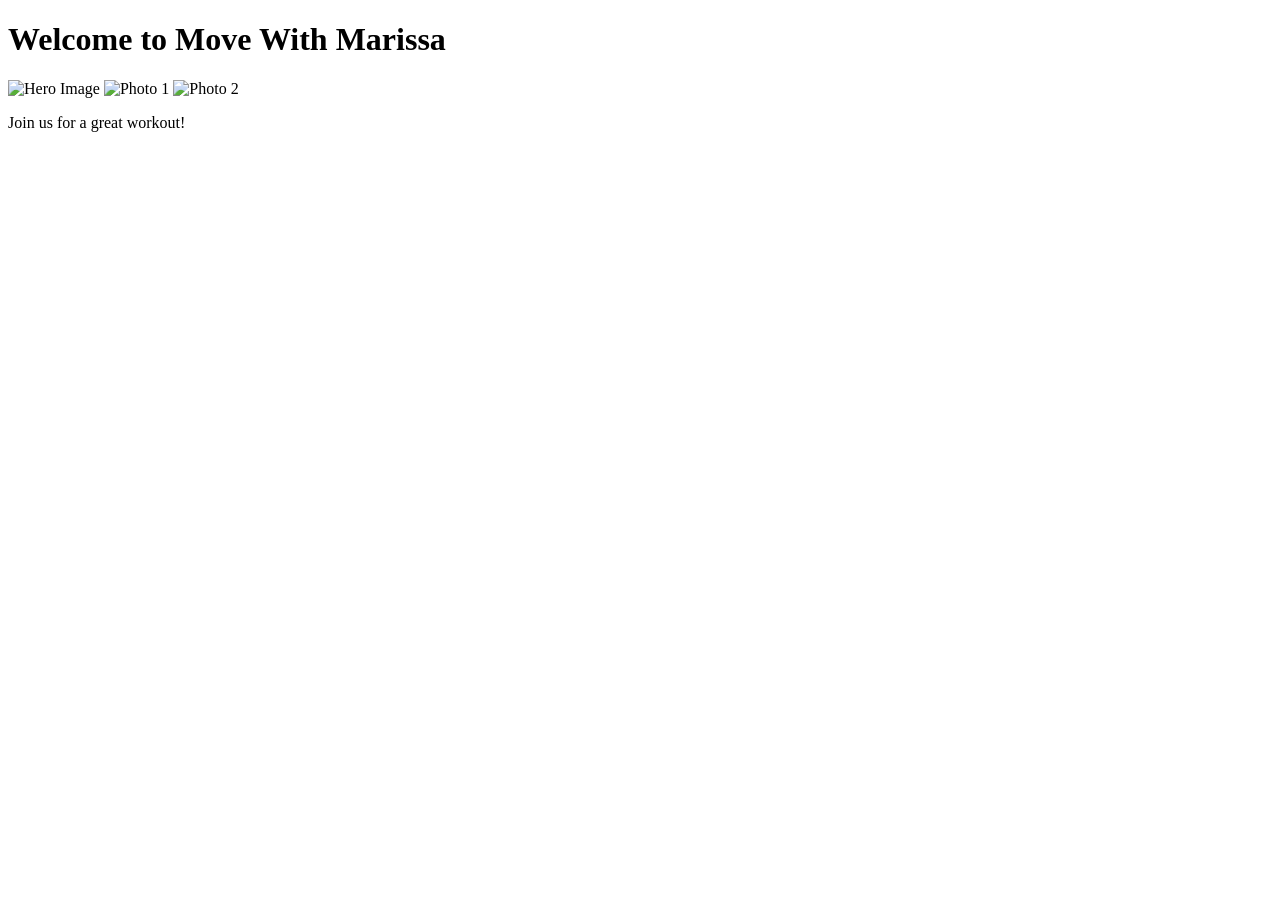
==== index.html @ 076e57c7 "Update image references to lowercase paths in index.html" ====
<!DOCTYPE html>
<html lang="en">
<head>
    <meta charset="UTF-8">
    <meta name="viewport" content="width=device-width, initial-scale=1.0">
    <title>Move With Marissa</title>
</head>
<body>
    <h1>Welcome to Move With Marissa</h1>
    <img src="./images/hero-image.jpg" alt="Hero Image">
    <img src="./images/photo1.jpg" alt="Photo 1">
    <img src="./images/photo2.jpg" alt="Photo 2">
    <p>Join us for a great workout!</p>
</body>
</html>
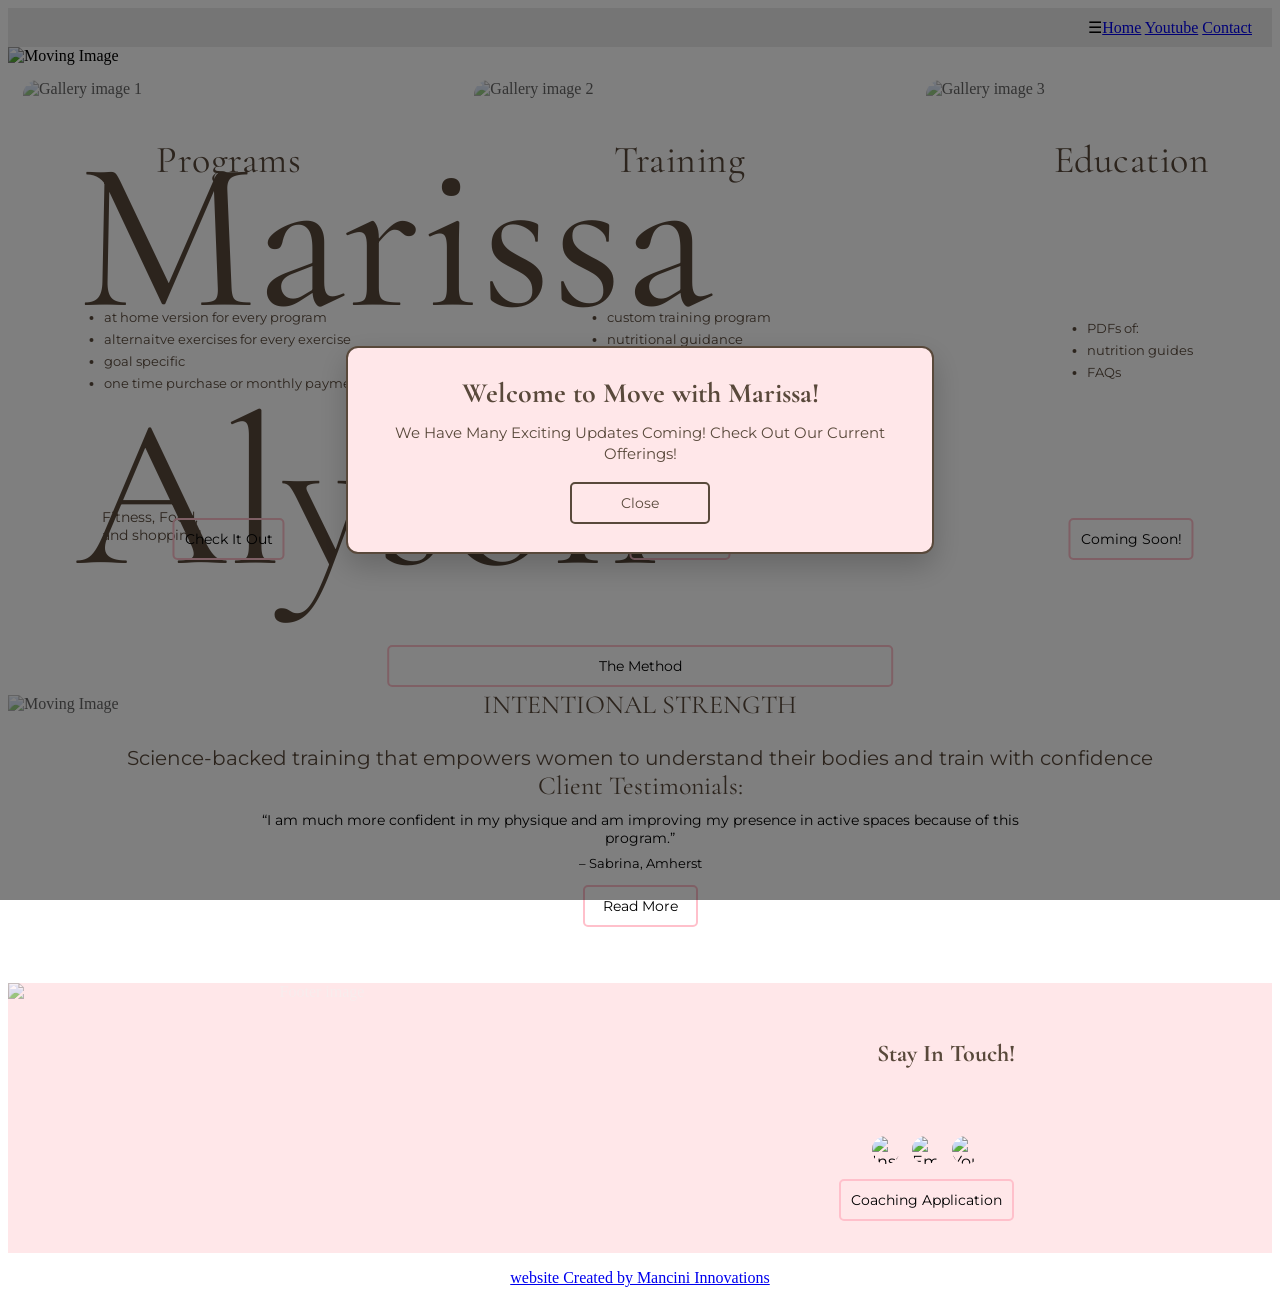
==== commit 62dc43ae: "Add files via upload" ====
--- a/index.html
+++ b/index.html
@@ -3,13 +3,159 @@
 <head>
     <meta charset="UTF-8">
     <meta name="viewport" content="width=device-width, initial-scale=1.0">
-    <title>Move With Marissa</title>
+    <title>Marissa's Site</title>
+    <link rel="stylesheet" href="./move-css.css">
+    <link href="https://fonts.googleapis.com/css2?family=Cormorant+Garamond:wght@400;700&family=Montserrat:wght@400;700&display=swap" rel="stylesheet">
+   
 </head>
 <body>
-    <h1>Welcome to Move With Marissa</h1>
-    <img src="./images/hero-image.jpg" alt="Hero Image">
-    <img src="./images/photo1.jpg" alt="Photo 1">
-    <img src="./images/photo2.jpg" alt="Photo 2">
-    <p>Join us for a great workout!</p>
-</body>
+    <header class="navbar">
+    
+    <input type="checkbox" id="menu-toggle" style="display:none;">
+    <label for="menu-toggle" class="hamburger">☰</label>
+    
+    <nav class="nav-links">
+        <a href="#home" id="home">Home</a>
+       <!--  <a href="#Customer Reviews">Programs</a>
+        <a href="#Contact">Testimonials</a>
+        <a href="#Education">Education</a>
+        <a href="#Coming Soon">Coming Soon</a>
+        <a href="#Education">Education</a>
+        <a href="#PDF Library">PDF Library</a> -->
+        <a href="https://www.youtube.com/@marissalyson/shorts">Youtube</a>
+        <!--  <a href="#Shopping">Shopping</a> -->
+        <a href="#Contact">Contact</a>
+    </nav>
+</header>
+
+<div class="Div1">
+<img class="image1-page1" src="./Images/IMG_3641.jpeg" alt="Moving Image"> 
+    <div class="name-text">Marissa <br> Alyson </div>
+    <div class="tagline">
+    <p>Fitness, Food,<br>and shopping!</p>
+</div>
+     <!-- Three-image horizontal gallery -->
+    <div class="three-images">
+        <div class="gallery-item">
+            <img src="./Images/IMG_3642.jpeg" alt="Gallery image 1">
+            <div class="programs-overlay">
+                <div class="programs-title">Programs</div>
+                <ul>
+                    <li>at home version for every program</li>
+                    <li>alternaitve exercises for every exercise</li>
+                    <li>goal specific</li>
+                    <li>one time purchase or monthly payments</li>
+                </ul>
+                <a href="https://form.typeform.com/to/oqdYawi0"><button>Check It Out</button></a>
+            </div>
+        </div>
+        <div class="gallery-item">
+            <img src="./Images/fitness.jpg" alt="Gallery image 2">
+            <div class="programs-overlay">
+                <div class="programs-title">Training</div>
+                <ul>
+                    <li>custom training program</li>
+                    <li>nutritional guidance</li>
+                    <li>1:1 calls for accountability</li>
+                    <li>at home or gym options</li>
+                </ul>
+                <a href="https://form.typeform.com/to/oqdYawi0"><button>Apply Here</button></a>
+            </div>
+        </div>
+        <div class="gallery-item">
+            <img src="./Images/IMG_3640.jpeg" alt="Gallery image 3">
+            <div class="programs-overlay">
+                <div class="programs-title">Education</div>
+                <ul>
+                    <li>PDFs of:</li>
+                    <li>nutrition guides</li>
+                    <li>FAQs</li>
+                </ul>
+                <a href="https://form.typeform.com/to/oqdYawi0"><button>Coming Soon!</button></a>
+            </div>
+        </div>
+    </div>
+    <div class="gallery-item-1 faded-container">
+        <img class="faded" src="./Images/IMG_4695.jpeg" alt="Moving Image">
+        <div class="center-title-overlay">INTENTIONAL STRENGTH</div>
+        <div class="center-subtitle-overlay">Science-backed training that empowers women to understand their bodies and train with confidence</div>
+        <div class="button-overlay">
+            <a href="https://form.typeform.com/to/oqdYawi0"><button>The Method</button></a>
+        </div>
+    </div>
+
+    <div class="testimonials-section">
+        <div class="testimonials-content">
+            <div class="testimonials-title">Client Testimonials:</div>
+            <div class="testimonials-quote">“I am much more confident in my physique and am improving my presence in active spaces because of this program.”</div>
+            <div class="testimonials-author">– Sabrina, Amherst</div>
+            <a class="testimonials-button" href="https://form.typeform.com/to/oqdYawi0">Read More</a>
+            
+        </div>
+    </div>
+    
+    
+    
+    <div class="contact-section footer" id="Contact">
+            <div class="footer-inner">
+                <div class="footer-left">
+                    <img src="./Images/IMG_3642.jpeg" alt="Footer image" class="footer-image">
+                </div>
+                <div class="footer-right">
+                    <h2>Stay In Touch!</h2>
+                    <div class="contact-columns">
+                        <div class="contact-left">
+                            <div class="contact-icons">
+                                <a href="https://www.instagram.com/stories/movewithmarissaaa">
+                                    <img src="./Images/Instagram.png" alt="Instagram">
+                                </a>
+                                <a href="mailto:movewithmarissaaa@gmail.com">
+                                    <img src="./Images/email.png" alt="Email">
+                                </a>
+                                <a href="https://www.youtube.com/@marissalyson/shorts">
+                                    <img src="./Images/youtube.png" alt="YouTube">
+                                </a>
+                            </div>
+                            <a href="https://form.typeform.com/to/oqdYawi0"><button>Coaching Application</button></a>
+                        </div>
+                        <div class="contact-right">
+                        </div>
+                    </div>
+                </div>
+            </div>
+        </div>
+        <footer>
+            <p align="center";><a href="http://www.mancini-innovations.com";>website Created by Mancini Innovations</a></p>
+        </footer>
+
+        <div class="modal-backdrop" id="launch-modal" aria-hidden="true">
+            <div class="modal-content" role="dialog" aria-modal="true" aria-labelledby="launch-modal-title">
+                <h2 id="launch-modal-title">Welcome to Move with Marissa!</h2>
+                <p>We Have Many Exciting Updates Coming! Check Out Our Current Offerings!</p>
+                <button class="modal-close" type="button">Close</button>
+            </div>
+        </div>
+
+    <script>
+        window.addEventListener("load", () => {
+            const modal = document.getElementById("launch-modal");
+            const closeButton = modal.querySelector(".modal-close");
+
+            modal.classList.add("is-visible");
+            modal.setAttribute("aria-hidden", "false");
+
+            const closeModal = () => {
+                modal.classList.remove("is-visible");
+                modal.setAttribute("aria-hidden", "true");
+            };
+
+            closeButton.addEventListener("click", closeModal);
+            modal.addEventListener("click", (event) => {
+                if (event.target === modal) {
+                    closeModal();
+                }
+            });
+        });
+    </script>
+   </body>
 </html>
--- a/move-css.css
+++ b/move-css.css
@@ -0,0 +1,546 @@
+.navbar {
+  display: flex;
+  justify-content: flex-end; /* Pushes the logo to the left and links to the right */
+  align-items: center;
+  background-color: #ececec;
+  color: black;
+  padding: 10px 20px;
+  position: sticky;
+  top: 0;
+  z-index: 1000;
+}
+
+  .footer-inner {
+    display: flex;
+    width: 100%;
+    height: 100%;
+  }
+
+  .footer-left {
+    width: 50%;
+    display: flex;
+    align-items: center;
+    justify-content: center;
+    padding: 0;
+    height: 100%;
+  }
+
+  .footer-image {
+    width: 100%;
+    height: 100%;
+    object-fit: cover;
+    opacity: 0.6;
+  }
+
+  .footer-right {
+    width: 50%;
+    display: flex;
+    flex-direction: column;
+    justify-content: center;
+    align-items: center;
+    text-align: center;
+    padding: 20px;
+    height: 100%;
+    position: relative;
+  }
+
+  /* Position the main footer heading centered and in the top quarter */
+  .footer-right h2 {
+    position: absolute;
+    top: 18%;
+    left: 50%;
+    transform: translateX(-50%);
+    margin: 0;
+    text-align: center;
+    width: 100%;
+    font-family: 'Cormorant Garamond', serif;
+    color: #59493b;
+  }
+
+  .contact-columns {
+    display: flex;
+    gap: 40px;
+    margin-top: 80px;
+    width: 100%;
+    justify-content: center;
+    flex-wrap: wrap;
+  }
+
+  .contact-left {
+    display: flex;
+    flex-direction: column;
+    gap: 15px;
+    text-align: center;
+    align-items: center;
+  }
+
+  .contact-icons {
+    display: flex;
+    gap: 12px;
+    align-items: center;
+    justify-content: center;
+  }
+
+  .contact-icons img {
+    width: 28px;
+    height: 28px;
+    object-fit: contain;
+    border-radius: 50%;
+    background-color: transparent;
+    display: block;
+  }
+
+  .contact-left a {
+    color: black;
+    text-decoration: none;
+    font-size: 16px;
+    font-family: 'Montserrat', sans-serif;
+  }
+
+  .contact-left a:hover {
+    text-decoration: underline;
+    color: brown;
+  }
+
+  .contact-right {
+    display: flex;
+    flex-direction: column;
+    gap: 15px;
+    text-align: left;
+  }
+
+  .footer-list {
+    list-style: decimal;
+    text-align: left;
+    padding-left: 1.25rem;
+    margin: 0;
+  }
+
+  .footer-list li {
+    margin: 0.5rem 0;
+  }
+
+.Div1 {
+  width: 100%;
+}
+
+.name-text {
+  position: absolute;
+  top: 12%;
+  left: 0;
+  font-size: 213px;
+  width: 100%;
+  max-width: none;
+  padding: 0 6%;
+  color: #59493b;
+  font-family: 'Cormorant Garamond', serif;
+}
+
+.tagline {
+  position: absolute;
+  bottom: 38%;
+  left: 8%;
+  font-size: 14px;
+  color: #59493b;
+  font-family: 'Montserrat', sans-serif;
+}
+
+.three-images {
+  display: flex;
+  gap: 40px;
+  padding: 15px;
+  height: auto;
+}
+
+.three-images img {
+  flex: 1 1 0;
+  min-width: 0;
+  height: 66vw;
+  max-height: 600px;
+  object-fit: cover;
+  display: block;
+  opacity: 0.6;
+  border-radius: 15px;
+}
+
+.gallery-item {
+  position: relative;
+  flex: 0 0 33.3333%;
+}
+
+.gallery-item img {
+  width: 100%;
+  height: 66vw;
+  max-height: 600px;
+  object-fit: cover;
+  display: block;
+  opacity: 0.6;
+}
+
+.gallery-title-overlay {
+  position: absolute;
+  top: 12px;
+  left: 50%;
+  transform: translateX(-50%);
+  background-color: transparent;
+  padding: 6px 14px;
+  border-radius: 6px;
+  font-family: 'Cormorant Garamond', serif;
+  font-size: 20px;
+  color: brown;
+  text-align: center;
+  z-index: 15;
+}
+
+.programs-overlay {
+  position: absolute;
+  top: 10%;
+  left: 50%;
+  transform: translateX(-50%);
+  width: 80%;
+  height: 70%;
+  display: flex;
+  flex-direction: column;
+  justify-content: space-between;
+  align-items: center;
+  text-align: center;
+  background-color: transparent;
+  z-index: 15;
+}
+
+.programs-overlay .programs-title {
+  font-family: 'Cormorant Garamond', serif;
+  font-size: 38px;
+  color: #59493b;
+  width: 90%;
+  text-align: center;
+  letter-spacing: 0.5px;
+  line-height: 1.1;
+}
+
+.programs-overlay ul {
+  margin: 0;
+  padding-left: 18px;
+  text-align: left;
+  font-family: 'Montserrat', sans-serif;
+  font-size: 13px;
+  color: #59493b;
+}
+
+.programs-overlay li {
+  margin: 6px 0;
+}
+
+.center-title-overlay {
+  position: absolute;
+  top: 50%;
+  left: 50%;
+  transform: translate(-50%, -50%);
+  background-color: transparent;
+  padding: 8px 16px;
+  font-family: 'Cormorant Garamond', serif;
+  font-size: 26px;
+  color: #59493b;
+  text-align: center;
+  z-index: 15;
+}
+
+.center-subtitle-overlay {
+  position: absolute;
+  top: calc(50% + 36px);
+  left: 50%;
+  transform: translateX(-50%);
+  background-color: transparent;
+  padding: 6px 12px;
+  font-family: 'Montserrat', sans-serif;
+  font-size: 20px;
+  color: #59493b;
+  text-align: center;
+  width: 100%;
+  max-width: 100%;
+  line-height: 1.25;
+  z-index: 15;
+}
+.gallery-item-1 img {
+  width: 100%;
+  height: auto;
+  object-fit: cover;
+  display: block;
+  opacity: 0.6;
+}
+
+.button-overlay {
+  position: absolute;
+  bottom: 10px;
+  left: 50%;
+  transform: translateX(-50%);
+  width: 40%;
+  text-align: center;
+}
+
+.gallery-item-1 .button-overlay {
+  bottom: 26px;
+}
+
+button {
+  padding: 10px;
+  background-color: transparent;
+  border: 2px solid pink;
+  color: black;
+  font-size: 14px;
+  cursor: pointer;
+  border-radius: 5px;
+  font-family: 'Montserrat', sans-serif;
+}
+
+.button-overlay button {
+  width: 100%;
+}
+
+.section {
+  height: 27%;
+  display: inline-block;
+}
+
+.faded {
+  opacity: 0.5;
+  width: 95%;
+  display: block;
+  height: auto;
+  margin: auto;
+  object-fit: contain;
+}
+
+.faded-container {
+  position: relative;
+  width: 100%;
+  display: flex;
+  justify-content: center;
+  align-items: center;
+}
+
+.last-image {
+  width: 100%;
+  display: block;
+  object-fit: cover;
+  max-height: 80vh;
+}
+
+.footer {
+  background-color: #FFE7E9;
+  color: rgb(244, 241, 241);
+  text-align: center;
+  height: 30vh;
+  position: relative;
+}
+
+.testimonials-section {
+  background-color: white;
+  height: 30vh;
+  display: flex;
+  align-items: center;
+  justify-content: center;
+  text-align: center;
+  padding: 0 20px;
+}
+
+.testimonials-content {
+  max-width: 800px;
+}
+
+.testimonials-title {
+  font-family: 'Cormorant Garamond', serif;
+  font-size: 26px;
+  color: #59493b;
+  margin-bottom: 10px;
+}
+
+.testimonials-quote {
+  font-family: 'Montserrat', sans-serif;
+  font-size: 14px;
+  color: black;
+  margin-bottom: 8px;
+}
+
+.testimonials-author {
+  font-family: 'Montserrat', sans-serif;
+  font-size: 13px;
+  color: black;
+}
+
+.testimonials-button {
+  display: inline-block;
+  margin-top: 14px;
+  padding: 10px 18px;
+  border: 2px solid pink;
+  color: black;
+  text-decoration: none;
+  border-radius: 5px;
+  font-family: 'Montserrat', sans-serif;
+  font-size: 14px;
+}
+
+.training-title {
+  font-size: 4rem;
+  font-style: oblique 12deg;
+  font-weight: bold;
+  font-family: 'Cormorant Garamond', serif;
+}
+
+.social-flex {
+  display: flex;
+  flex-direction: row;
+  justify-content: center;
+  align-items: center;
+  gap: 20px;
+  margin-bottom: 10px;
+  
+}
+
+.social-flex img {
+  width: 40px;
+  height: 40px;
+  object-fit: contain;
+}
+
+.modal-backdrop {
+  position: fixed;
+  inset: 0;
+  background: rgba(0, 0, 0, 0.5);
+  display: none;
+  align-items: center;
+  justify-content: center;
+  padding: 20px;
+  z-index: 2000;
+}
+
+.modal-backdrop.is-visible {
+  display: flex;
+}
+
+.modal-content {
+  background: #FFE7E9;
+  border: 2px solid #59493b;
+  border-radius: 12px;
+  padding: 28px 32px;
+  max-width: 520px;
+  width: 100%;
+  text-align: center;
+  box-shadow: 0 12px 30px rgba(0, 0, 0, 0.2);
+}
+
+.modal-content h2 {
+  margin: 0 0 12px;
+  font-family: 'Cormorant Garamond', serif;
+  color: #59493b;
+  font-size: 28px;
+}
+
+.modal-content p {
+  margin: 0 0 18px;
+  font-family: 'Montserrat', sans-serif;
+  color: #59493b;
+  font-size: 15px;
+  line-height: 1.4;
+}
+
+.modal-close {
+  border-color: #59493b;
+  color: #59493b;
+  background: transparent;
+  min-width: 140px;
+}
+
+/* Responsive adjustments for small screens */
+@media (max-width: 600px) {
+  .navbar {
+    flex-direction: column;
+    align-items: flex-end;
+  }
+
+  .hamburger {
+    display: block;
+    font-size: 30px;
+    cursor: pointer;
+    padding: 10px;
+  }
+
+  .nav-links {
+    display: none;
+    flex-direction: column;
+    width: 100%;
+    text-align: right;
+    gap: 0;
+    margin-top: 10px;
+    position: absolute;
+    top: 100%;
+    left: 0;
+    background: #ececec;
+    z-index: 1000;
+  }
+
+  #menu-toggle:checked ~ .nav-links {
+    display: flex;
+  }
+
+  .nav-links a {
+    padding: 10px 20px;
+    display: block;
+  }
+
+  .image1-page1 {
+    width: 100%;
+    height: 650px;
+    max-height: none;
+    object-fit: cover;
+    object-position: 50% center;
+  }
+
+  .name-text {
+    font-size: 50px;
+  }
+
+  .tagline {
+    font-size: 14px;
+  }
+
+  .three-images img,
+  .gallery-item img {
+    width: 100%;
+    height: 80vw;
+    max-height: 700px;
+    border-radius: 15px;
+    object-fit: cover;
+  }
+
+  .gallery-item-1 img {
+    height: auto;
+    max-height: none;
+  }
+
+  .three-images img:nth-child(2) {
+    object-fit: cover;
+    object-position: top;
+  }
+
+  .three-images {
+    flex-direction: column;
+    height: auto;
+    gap: 20px;
+  }
+
+  .faded {
+    width: 100%;
+    margin: 0;
+  }
+
+  .last-image {
+    width: 100%;
+    height: 33vw;
+    max-height: 300px;
+    object-fit: cover;
+  }
+  .social-links{
+    border-radius: 50%;
+  }
+}
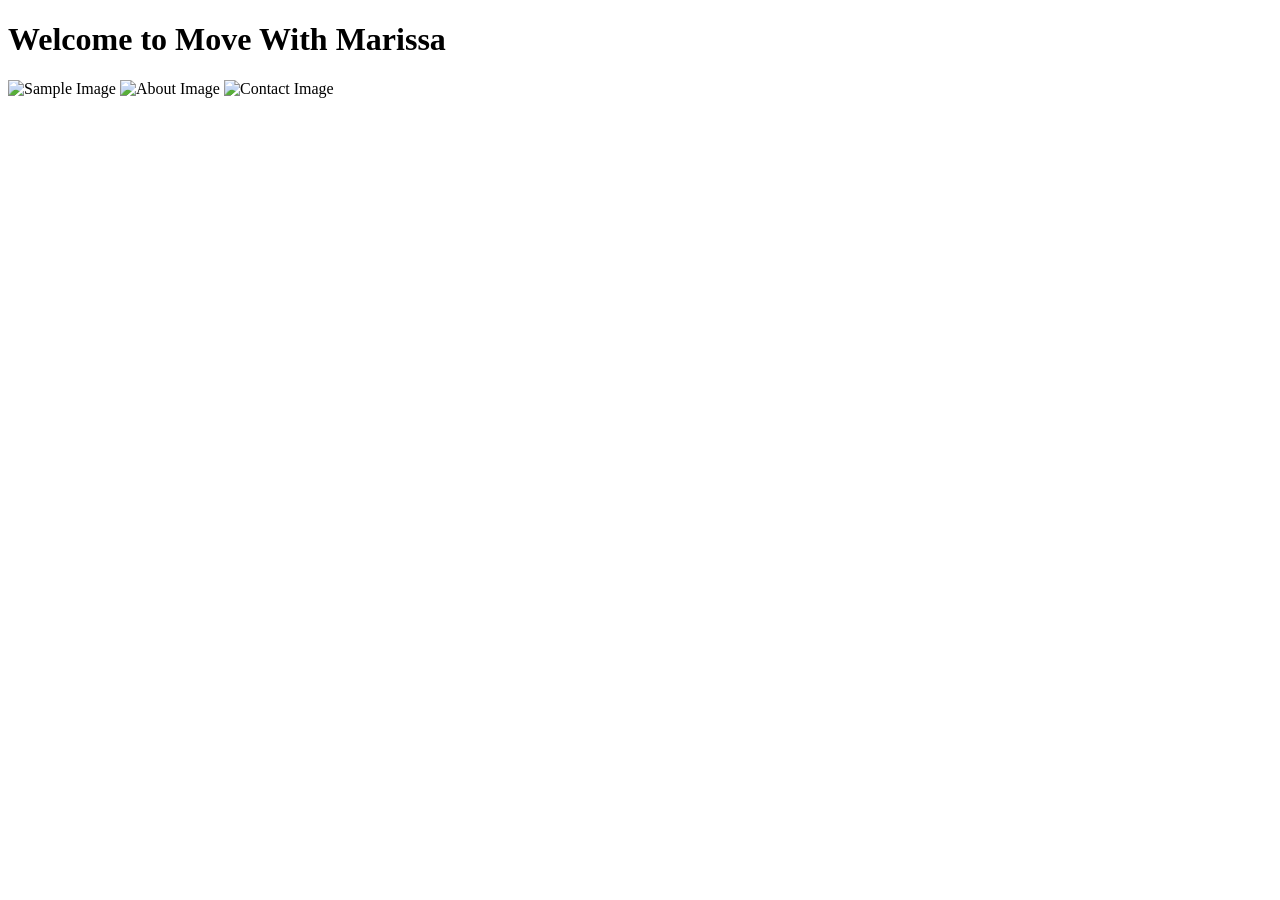
==== commit a1fa2f63: "Update image paths from './Images/' to './images/' in index.html" ====
--- a/index.html
+++ b/index.html
@@ -1,161 +1,14 @@
+<!-- Updated HTML content with corrected image paths -->
 <!DOCTYPE html>
-<html lang="en">
+<html>
 <head>
-    <meta charset="UTF-8">
-    <meta name="viewport" content="width=device-width, initial-scale=1.0">
-    <title>Marissa's Site</title>
-    <link rel="stylesheet" href="./move-css.css">
-    <link href="https://fonts.googleapis.com/css2?family=Cormorant+Garamond:wght@400;700&family=Montserrat:wght@400;700&display=swap" rel="stylesheet">
-   
+    <title>Move With Marissa</title>
 </head>
 <body>
-    <header class="navbar">
-    
-    <input type="checkbox" id="menu-toggle" style="display:none;">
-    <label for="menu-toggle" class="hamburger">☰</label>
-    
-    <nav class="nav-links">
-        <a href="#home" id="home">Home</a>
-       <!--  <a href="#Customer Reviews">Programs</a>
-        <a href="#Contact">Testimonials</a>
-        <a href="#Education">Education</a>
-        <a href="#Coming Soon">Coming Soon</a>
-        <a href="#Education">Education</a>
-        <a href="#PDF Library">PDF Library</a> -->
-        <a href="https://www.youtube.com/@marissalyson/shorts">Youtube</a>
-        <!--  <a href="#Shopping">Shopping</a> -->
-        <a href="#Contact">Contact</a>
-    </nav>
-</header>
-
-<div class="Div1">
-<img class="image1-page1" src="./Images/IMG_3641.jpeg" alt="Moving Image"> 
-    <div class="name-text">Marissa <br> Alyson </div>
-    <div class="tagline">
-    <p>Fitness, Food,<br>and shopping!</p>
-</div>
-     <!-- Three-image horizontal gallery -->
-    <div class="three-images">
-        <div class="gallery-item">
-            <img src="./Images/IMG_3642.jpeg" alt="Gallery image 1">
-            <div class="programs-overlay">
-                <div class="programs-title">Programs</div>
-                <ul>
-                    <li>at home version for every program</li>
-                    <li>alternaitve exercises for every exercise</li>
-                    <li>goal specific</li>
-                    <li>one time purchase or monthly payments</li>
-                </ul>
-                <a href="https://form.typeform.com/to/oqdYawi0"><button>Check It Out</button></a>
-            </div>
-        </div>
-        <div class="gallery-item">
-            <img src="./Images/fitness.jpg" alt="Gallery image 2">
-            <div class="programs-overlay">
-                <div class="programs-title">Training</div>
-                <ul>
-                    <li>custom training program</li>
-                    <li>nutritional guidance</li>
-                    <li>1:1 calls for accountability</li>
-                    <li>at home or gym options</li>
-                </ul>
-                <a href="https://form.typeform.com/to/oqdYawi0"><button>Apply Here</button></a>
-            </div>
-        </div>
-        <div class="gallery-item">
-            <img src="./Images/IMG_3640.jpeg" alt="Gallery image 3">
-            <div class="programs-overlay">
-                <div class="programs-title">Education</div>
-                <ul>
-                    <li>PDFs of:</li>
-                    <li>nutrition guides</li>
-                    <li>FAQs</li>
-                </ul>
-                <a href="https://form.typeform.com/to/oqdYawi0"><button>Coming Soon!</button></a>
-            </div>
-        </div>
-    </div>
-    <div class="gallery-item-1 faded-container">
-        <img class="faded" src="./Images/IMG_4695.jpeg" alt="Moving Image">
-        <div class="center-title-overlay">INTENTIONAL STRENGTH</div>
-        <div class="center-subtitle-overlay">Science-backed training that empowers women to understand their bodies and train with confidence</div>
-        <div class="button-overlay">
-            <a href="https://form.typeform.com/to/oqdYawi0"><button>The Method</button></a>
-        </div>
-    </div>
-
-    <div class="testimonials-section">
-        <div class="testimonials-content">
-            <div class="testimonials-title">Client Testimonials:</div>
-            <div class="testimonials-quote">“I am much more confident in my physique and am improving my presence in active spaces because of this program.”</div>
-            <div class="testimonials-author">– Sabrina, Amherst</div>
-            <a class="testimonials-button" href="https://form.typeform.com/to/oqdYawi0">Read More</a>
-            
-        </div>
-    </div>
-    
-    
-    
-    <div class="contact-section footer" id="Contact">
-            <div class="footer-inner">
-                <div class="footer-left">
-                    <img src="./Images/IMG_3642.jpeg" alt="Footer image" class="footer-image">
-                </div>
-                <div class="footer-right">
-                    <h2>Stay In Touch!</h2>
-                    <div class="contact-columns">
-                        <div class="contact-left">
-                            <div class="contact-icons">
-                                <a href="https://www.instagram.com/stories/movewithmarissaaa">
-                                    <img src="./Images/Instagram.png" alt="Instagram">
-                                </a>
-                                <a href="mailto:movewithmarissaaa@gmail.com">
-                                    <img src="./Images/email.png" alt="Email">
-                                </a>
-                                <a href="https://www.youtube.com/@marissalyson/shorts">
-                                    <img src="./Images/youtube.png" alt="YouTube">
-                                </a>
-                            </div>
-                            <a href="https://form.typeform.com/to/oqdYawi0"><button>Coaching Application</button></a>
-                        </div>
-                        <div class="contact-right">
-                        </div>
-                    </div>
-                </div>
-            </div>
-        </div>
-        <footer>
-            <p align="center";><a href="http://www.mancini-innovations.com";>website Created by Mancini Innovations</a></p>
-        </footer>
-
-        <div class="modal-backdrop" id="launch-modal" aria-hidden="true">
-            <div class="modal-content" role="dialog" aria-modal="true" aria-labelledby="launch-modal-title">
-                <h2 id="launch-modal-title">Welcome to Move with Marissa!</h2>
-                <p>We Have Many Exciting Updates Coming! Check Out Our Current Offerings!</p>
-                <button class="modal-close" type="button">Close</button>
-            </div>
-        </div>
-
-    <script>
-        window.addEventListener("load", () => {
-            const modal = document.getElementById("launch-modal");
-            const closeButton = modal.querySelector(".modal-close");
-
-            modal.classList.add("is-visible");
-            modal.setAttribute("aria-hidden", "false");
-
-            const closeModal = () => {
-                modal.classList.remove("is-visible");
-                modal.setAttribute("aria-hidden", "true");
-            };
-
-            closeButton.addEventListener("click", closeModal);
-            modal.addEventListener("click", (event) => {
-                if (event.target === modal) {
-                    closeModal();
-                }
-            });
-        });
-    </script>
-   </body>
+    <h1>Welcome to Move With Marissa</h1>
+    <img src="./images/sample-image.jpg" alt="Sample Image">
+    <img src="./images/about-image.jpg" alt="About Image">
+    <img src="./images/contact-image.jpg" alt="Contact Image">
+    <!-- Add more content as needed -->
+</body>
 </html>
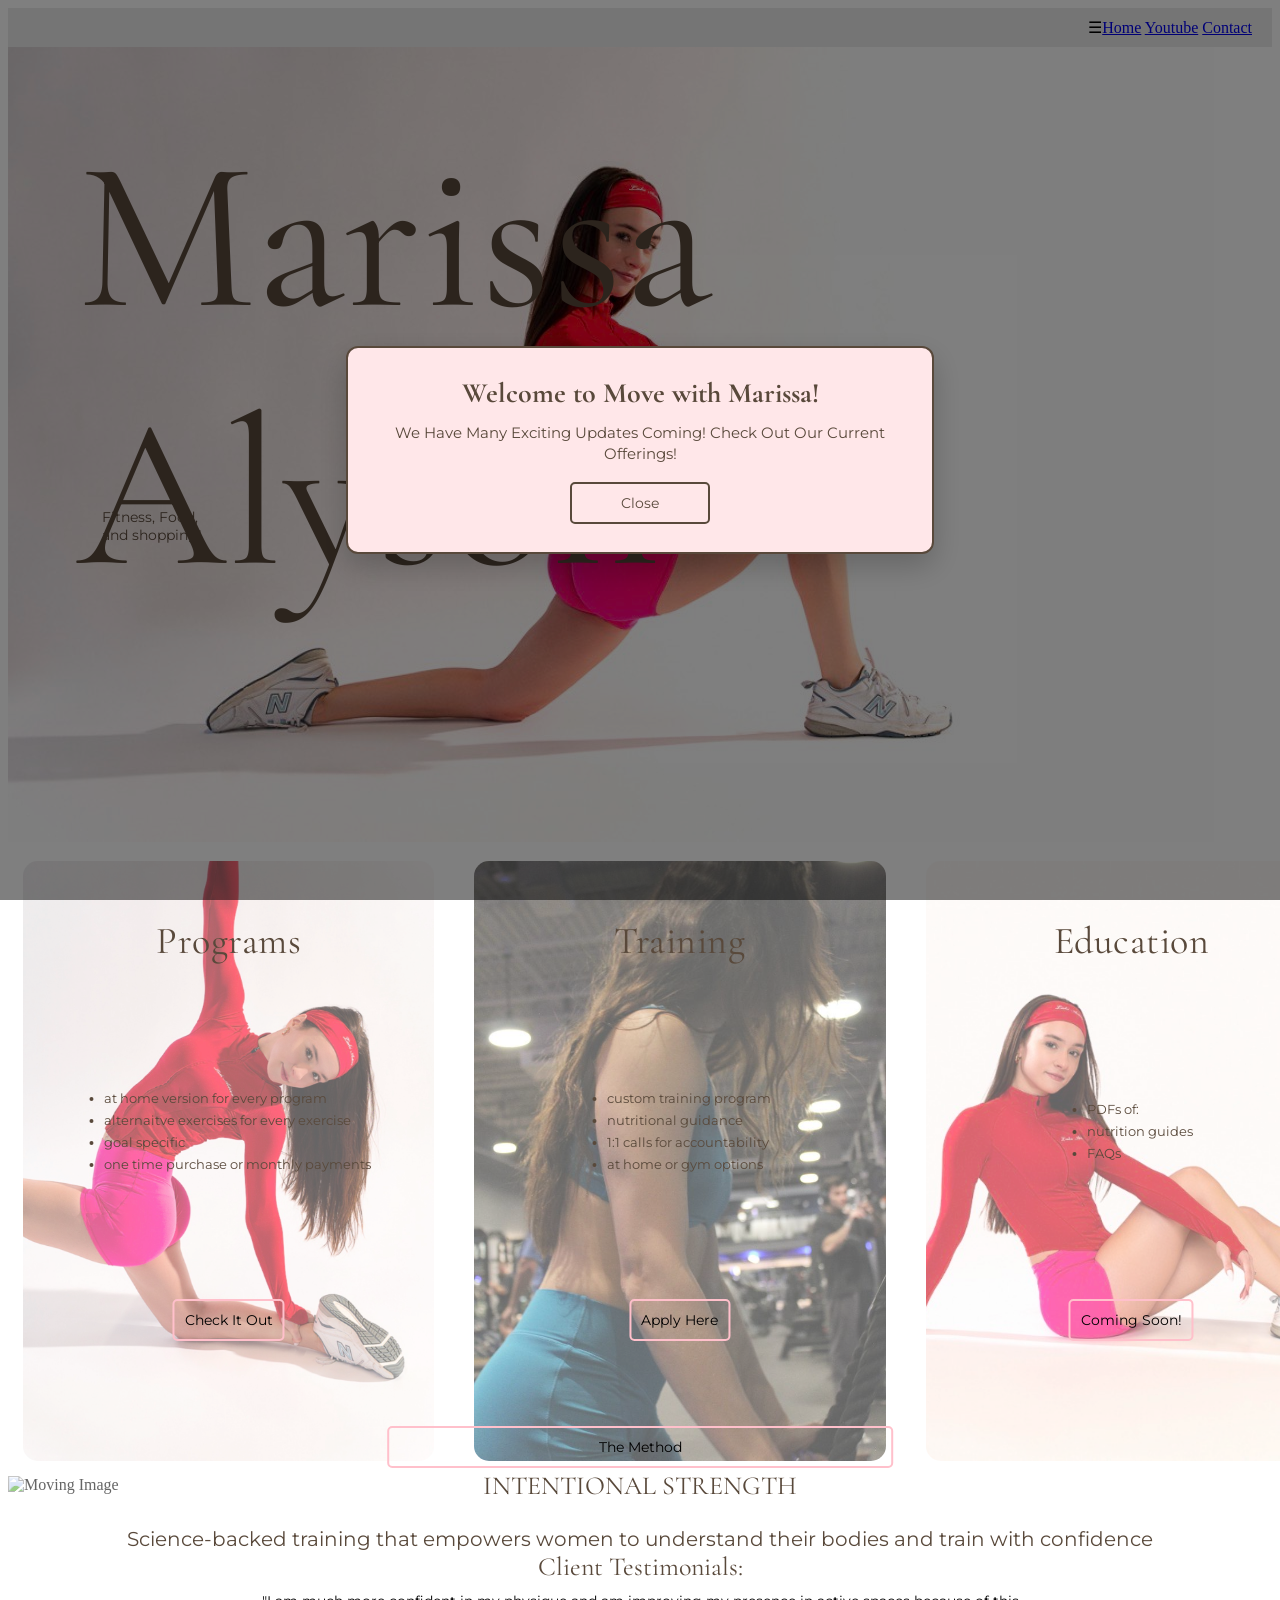
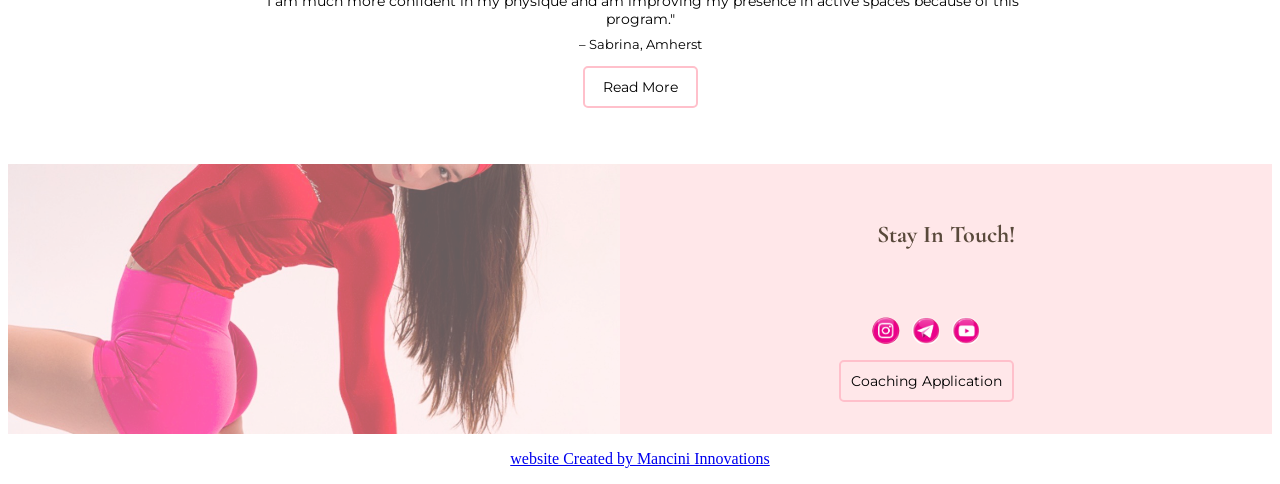
==== commit 534a9e42: "Updated image paths in index.html to lowercase" ====
--- a/index.html
+++ b/index.html
@@ -1,14 +1,160 @@
-<!-- Updated HTML content with corrected image paths -->
 <!DOCTYPE html>
-<html>
+<html lang="en">
 <head>
-    <title>Move With Marissa</title>
+    <meta charset="UTF-8">
+    <meta name="viewport" content="width=device-width, initial-scale=1.0">
+    <title>Marissa's Site</title>
+    <link rel="stylesheet" href="./move-css.css">
+    <link href="https://fonts.googleapis.com/css2?family=Cormorant+Garamond:wght@400;700&family=Montserrat:wght@400;700&display=swap" rel="stylesheet">
+   
 </head>
 <body>
-    <h1>Welcome to Move With Marissa</h1>
-    <img src="./images/sample-image.jpg" alt="Sample Image">
-    <img src="./images/about-image.jpg" alt="About Image">
-    <img src="./images/contact-image.jpg" alt="Contact Image">
-    <!-- Add more content as needed -->
-</body>
+    <header class="navbar">
+    
+    <input type="checkbox" id="menu-toggle" style="display:none;"></input>
+    <label for="menu-toggle" class="hamburger">☰</label>
+    
+    <nav class="nav-links">
+        <a href="#home" id="home">Home</a>
+       <!--  <a href="#Customer Reviews">Programs</a>
+        <a href="#Contact">Testimonials</a>
+        <a href="#Education">Education</a>
+        <a href="#Coming Soon">Coming Soon</a>
+        <a href="#Education">Education</a>
+        <a href="#PDF Library">PDF Library</a> -->
+        <a href="https://www.youtube.com/@marissalyson/shorts">Youtube</a>
+        <!--  <a href="#Shopping">Shopping</a> -->
+        <a href="#Contact">Contact</a>
+    </nav>
+</header>
+
+<div class="Div1">
+<img class="image1-page1" src="./images/IMG_3641.jpeg" alt="Moving Image"> 
+    <div class="name-text">Marissa <br> Alyson </div>
+    <div class="tagline">
+    <p>Fitness, Food,<br>and shopping!</p>
+</div>
+     <!-- Three-image horizontal gallery -->
+    <div class="three-images">
+        <div class="gallery-item">
+            <img src="./images/IMG_3642.jpeg" alt="Gallery image 1">
+            <div class="programs-overlay">
+                <div class="programs-title">Programs</div>
+                <ul>
+                    <li>at home version for every program</li>
+                    <li>alternaitve exercises for every exercise</li>
+                    <li>goal specific</li>
+                    <li>one time purchase or monthly payments</li>
+                </ul>
+                <a href="https://form.typeform.com/to/oqdYawi0"><button>Check It Out</button></a>
+            </div>
+        </div>
+        <div class="gallery-item">
+            <img src="./images/fitness.jpg" alt="Gallery image 2">
+            <div class="programs-overlay">
+                <div class="programs-title">Training</div>
+                <ul>
+                    <li>custom training program</li>
+                    <li>nutritional guidance</li>
+                    <li>1:1 calls for accountability</li>
+                    <li>at home or gym options</li>
+                </ul>
+                <a href="https://form.typeform.com/to/oqdYawi0"><button>Apply Here</button></a>
+            </div>
+        </div>
+        <div class="gallery-item">
+            <img src="./images/IMG_3640.jpeg" alt="Gallery image 3">
+            <div class="programs-overlay">
+                <div class="programs-title">Education</div>
+                <ul>
+                    <li>PDFs of:</li>
+                    <li>nutrition guides</li>
+                    <li>FAQs</li>
+                </ul>
+                <a href="https://form.typeform.com/to/oqdYawi0"><button>Coming Soon!</button></a>
+            </div>
+        </div>
+    </div>
+    <div class="gallery-item-1 faded-container">
+        <img class="faded" src="./images/IMG_4695.jpeg" alt="Moving Image">
+        <div class="center-title-overlay">INTENTIONAL STRENGTH</div>
+        <div class="center-subtitle-overlay">Science-backed training that empowers women to understand their bodies and train with confidence</div>
+        <div class="button-overlay">
+            <a href="https://form.typeform.com/to/oqdYawi0"><button>The Method</button></a>
+        </div>
+    </div>
+
+    <div class="testimonials-section">
+        <div class="testimonials-content">
+            <div class="testimonials-title">Client Testimonials:</div>
+            <div class="testimonials-quote">"I am much more confident in my physique and am improving my presence in active spaces because of this program."</div>
+            <div class="testimonials-author">– Sabrina, Amherst</div>
+            <a class="testimonials-button" href="https://form.typeform.com/to/oqdYawi0">Read More</a>
+            
+        </div>
+    </div>
+    
+    
+    <div class="contact-section footer" id="Contact"> 
+            <div class="footer-inner">
+                <div class="footer-left">
+                    <img src="./images/IMG_3642.jpeg" alt="Footer image" class="footer-image">
+                </div>
+                <div class="footer-right">
+                    <h2>Stay In Touch!</h2>
+                    <div class="contact-columns">
+                        <div class="contact-left">
+                            <div class="contact-icons">
+                                <a href="https://www.instagram.com/stories/movewithmarissaaa">
+                                    <img src="./images/Instagram.png" alt="Instagram">
+                                </a>
+                                <a href="mailto:movewithmarissaaa@gmail.com">
+                                    <img src="./images/email.png" alt="Email">
+                                </a>
+                                <a href="https://www.youtube.com/@marissalyson/shorts">
+                                    <img src="./images/youtube.png" alt="YouTube">
+                                </a>
+                            </div>
+                            <a href="https://form.typeform.com/to/oqdYawi0"><button>Coaching Application</button></a>
+                        </div>
+                        <div class="contact-right">
+                        </div>
+                    </div>
+                </div>
+            </div>
+        </div>
+        <footer>
+            <p align="center";><a href="http://www.mancini-innovations.com";>website Created by Mancini Innovations</a></p>
+        </footer>
+
+        <div class="modal-backdrop" id="launch-modal" aria-hidden="true">
+            <div class="modal-content" role="dialog" aria-modal="true" aria-labelledby="launch-modal-title">
+                <h2 id="launch-modal-title">Welcome to Move with Marissa!</h2>
+                <p>We Have Many Exciting Updates Coming! Check Out Our Current Offerings!</p>
+                <button class="modal-close" type="button">Close</button>
+            </div>
+        </div>
+
+    <script>
+        window.addEventListener("load", () => {
+            const modal = document.getElementById("launch-modal");
+            const closeButton = modal.querySelector(".modal-close");
+
+            modal.classList.add("is-visible");
+            modal.setAttribute("aria-hidden", "false");
+
+            const closeModal = () => {
+                modal.classList.remove("is-visible");
+                modal.setAttribute("aria-hidden", "true");
+            };
+
+            closeButton.addEventListener("click", closeModal);
+            modal.addEventListener("click", (event) => {
+                if (event.target === modal) {
+                    closeModal();
+                }
+            });
+        });
+    </script>
+   </body>
 </html>
--- a/move-css.css
+++ b/move-css.css
@@ -0,0 +1,546 @@
+.navbar {
+  display: flex;
+  justify-content: flex-end; /* Pushes the logo to the left and links to the right */
+  align-items: center;
+  background-color: #ececec;
+  color: black;
+  padding: 10px 20px;
+  position: sticky;
+  top: 0;
+  z-index: 1000;
+}
+
+  .footer-inner {
+    display: flex;
+    width: 100%;
+    height: 100%;
+  }
+
+  .footer-left {
+    width: 50%;
+    display: flex;
+    align-items: center;
+    justify-content: center;
+    padding: 0;
+    height: 100%;
+  }
+
+  .footer-image {
+    width: 100%;
+    height: 100%;
+    object-fit: cover;
+    opacity: 0.6;
+  }
+
+  .footer-right {
+    width: 50%;
+    display: flex;
+    flex-direction: column;
+    justify-content: center;
+    align-items: center;
+    text-align: center;
+    padding: 20px;
+    height: 100%;
+    position: relative;
+  }
+
+  /* Position the main footer heading centered and in the top quarter */
+  .footer-right h2 {
+    position: absolute;
+    top: 18%;
+    left: 50%;
+    transform: translateX(-50%);
+    margin: 0;
+    text-align: center;
+    width: 100%;
+    font-family: 'Cormorant Garamond', serif;
+    color: #59493b;
+  }
+
+  .contact-columns {
+    display: flex;
+    gap: 40px;
+    margin-top: 80px;
+    width: 100%;
+    justify-content: center;
+    flex-wrap: wrap;
+  }
+
+  .contact-left {
+    display: flex;
+    flex-direction: column;
+    gap: 15px;
+    text-align: center;
+    align-items: center;
+  }
+
+  .contact-icons {
+    display: flex;
+    gap: 12px;
+    align-items: center;
+    justify-content: center;
+  }
+
+  .contact-icons img {
+    width: 28px;
+    height: 28px;
+    object-fit: contain;
+    border-radius: 50%;
+    background-color: transparent;
+    display: block;
+  }
+
+  .contact-left a {
+    color: black;
+    text-decoration: none;
+    font-size: 16px;
+    font-family: 'Montserrat', sans-serif;
+  }
+
+  .contact-left a:hover {
+    text-decoration: underline;
+    color: brown;
+  }
+
+  .contact-right {
+    display: flex;
+    flex-direction: column;
+    gap: 15px;
+    text-align: left;
+  }
+
+  .footer-list {
+    list-style: decimal;
+    text-align: left;
+    padding-left: 1.25rem;
+    margin: 0;
+  }
+
+  .footer-list li {
+    margin: 0.5rem 0;
+  }
+
+.Div1 {
+  width: 100%;
+}
+
+.name-text {
+  position: absolute;
+  top: 12%;
+  left: 0;
+  font-size: 213px;
+  width: 100%;
+  max-width: none;
+  padding: 0 6%;
+  color: #59493b;
+  font-family: 'Cormorant Garamond', serif;
+}
+
+.tagline {
+  position: absolute;
+  bottom: 38%;
+  left: 8%;
+  font-size: 14px;
+  color: #59493b;
+  font-family: 'Montserrat', sans-serif;
+}
+
+.three-images {
+  display: flex;
+  gap: 40px;
+  padding: 15px;
+  height: auto;
+}
+
+.three-images img {
+  flex: 1 1 0;
+  min-width: 0;
+  height: 66vw;
+  max-height: 600px;
+  object-fit: cover;
+  display: block;
+  opacity: 0.6;
+  border-radius: 15px;
+}
+
+.gallery-item {
+  position: relative;
+  flex: 0 0 33.3333%;
+}
+
+.gallery-item img {
+  width: 100%;
+  height: 66vw;
+  max-height: 600px;
+  object-fit: cover;
+  display: block;
+  opacity: 0.6;
+}
+
+.gallery-title-overlay {
+  position: absolute;
+  top: 12px;
+  left: 50%;
+  transform: translateX(-50%);
+  background-color: transparent;
+  padding: 6px 14px;
+  border-radius: 6px;
+  font-family: 'Cormorant Garamond', serif;
+  font-size: 20px;
+  color: brown;
+  text-align: center;
+  z-index: 15;
+}
+
+.programs-overlay {
+  position: absolute;
+  top: 10%;
+  left: 50%;
+  transform: translateX(-50%);
+  width: 80%;
+  height: 70%;
+  display: flex;
+  flex-direction: column;
+  justify-content: space-between;
+  align-items: center;
+  text-align: center;
+  background-color: transparent;
+  z-index: 15;
+}
+
+.programs-overlay .programs-title {
+  font-family: 'Cormorant Garamond', serif;
+  font-size: 38px;
+  color: #59493b;
+  width: 90%;
+  text-align: center;
+  letter-spacing: 0.5px;
+  line-height: 1.1;
+}
+
+.programs-overlay ul {
+  margin: 0;
+  padding-left: 18px;
+  text-align: left;
+  font-family: 'Montserrat', sans-serif;
+  font-size: 13px;
+  color: #59493b;
+}
+
+.programs-overlay li {
+  margin: 6px 0;
+}
+
+.center-title-overlay {
+  position: absolute;
+  top: 50%;
+  left: 50%;
+  transform: translate(-50%, -50%);
+  background-color: transparent;
+  padding: 8px 16px;
+  font-family: 'Cormorant Garamond', serif;
+  font-size: 26px;
+  color: #59493b;
+  text-align: center;
+  z-index: 15;
+}
+
+.center-subtitle-overlay {
+  position: absolute;
+  top: calc(50% + 36px);
+  left: 50%;
+  transform: translateX(-50%);
+  background-color: transparent;
+  padding: 6px 12px;
+  font-family: 'Montserrat', sans-serif;
+  font-size: 20px;
+  color: #59493b;
+  text-align: center;
+  width: 100%;
+  max-width: 100%;
+  line-height: 1.25;
+  z-index: 15;
+}
+.gallery-item-1 img {
+  width: 100%;
+  height: auto;
+  object-fit: cover;
+  display: block;
+  opacity: 0.6;
+}
+
+.button-overlay {
+  position: absolute;
+  bottom: 10px;
+  left: 50%;
+  transform: translateX(-50%);
+  width: 40%;
+  text-align: center;
+}
+
+.gallery-item-1 .button-overlay {
+  bottom: 26px;
+}
+
+button {
+  padding: 10px;
+  background-color: transparent;
+  border: 2px solid pink;
+  color: black;
+  font-size: 14px;
+  cursor: pointer;
+  border-radius: 5px;
+  font-family: 'Montserrat', sans-serif;
+}
+
+.button-overlay button {
+  width: 100%;
+}
+
+.section {
+  height: 27%;
+  display: inline-block;
+}
+
+.faded {
+  opacity: 0.5;
+  width: 95%;
+  display: block;
+  height: auto;
+  margin: auto;
+  object-fit: contain;
+}
+
+.faded-container {
+  position: relative;
+  width: 100%;
+  display: flex;
+  justify-content: center;
+  align-items: center;
+}
+
+.last-image {
+  width: 100%;
+  display: block;
+  object-fit: cover;
+  max-height: 80vh;
+}
+
+.footer {
+  background-color: #FFE7E9;
+  color: rgb(244, 241, 241);
+  text-align: center;
+  height: 30vh;
+  position: relative;
+}
+
+.testimonials-section {
+  background-color: white;
+  height: 30vh;
+  display: flex;
+  align-items: center;
+  justify-content: center;
+  text-align: center;
+  padding: 0 20px;
+}
+
+.testimonials-content {
+  max-width: 800px;
+}
+
+.testimonials-title {
+  font-family: 'Cormorant Garamond', serif;
+  font-size: 26px;
+  color: #59493b;
+  margin-bottom: 10px;
+}
+
+.testimonials-quote {
+  font-family: 'Montserrat', sans-serif;
+  font-size: 14px;
+  color: black;
+  margin-bottom: 8px;
+}
+
+.testimonials-author {
+  font-family: 'Montserrat', sans-serif;
+  font-size: 13px;
+  color: black;
+}
+
+.testimonials-button {
+  display: inline-block;
+  margin-top: 14px;
+  padding: 10px 18px;
+  border: 2px solid pink;
+  color: black;
+  text-decoration: none;
+  border-radius: 5px;
+  font-family: 'Montserrat', sans-serif;
+  font-size: 14px;
+}
+
+.training-title {
+  font-size: 4rem;
+  font-style: oblique 12deg;
+  font-weight: bold;
+  font-family: 'Cormorant Garamond', serif;
+}
+
+.social-flex {
+  display: flex;
+  flex-direction: row;
+  justify-content: center;
+  align-items: center;
+  gap: 20px;
+  margin-bottom: 10px;
+  
+}
+
+.social-flex img {
+  width: 40px;
+  height: 40px;
+  object-fit: contain;
+}
+
+.modal-backdrop {
+  position: fixed;
+  inset: 0;
+  background: rgba(0, 0, 0, 0.5);
+  display: none;
+  align-items: center;
+  justify-content: center;
+  padding: 20px;
+  z-index: 2000;
+}
+
+.modal-backdrop.is-visible {
+  display: flex;
+}
+
+.modal-content {
+  background: #FFE7E9;
+  border: 2px solid #59493b;
+  border-radius: 12px;
+  padding: 28px 32px;
+  max-width: 520px;
+  width: 100%;
+  text-align: center;
+  box-shadow: 0 12px 30px rgba(0, 0, 0, 0.2);
+}
+
+.modal-content h2 {
+  margin: 0 0 12px;
+  font-family: 'Cormorant Garamond', serif;
+  color: #59493b;
+  font-size: 28px;
+}
+
+.modal-content p {
+  margin: 0 0 18px;
+  font-family: 'Montserrat', sans-serif;
+  color: #59493b;
+  font-size: 15px;
+  line-height: 1.4;
+}
+
+.modal-close {
+  border-color: #59493b;
+  color: #59493b;
+  background: transparent;
+  min-width: 140px;
+}
+
+/* Responsive adjustments for small screens */
+@media (max-width: 600px) {
+  .navbar {
+    flex-direction: column;
+    align-items: flex-end;
+  }
+
+  .hamburger {
+    display: block;
+    font-size: 30px;
+    cursor: pointer;
+    padding: 10px;
+  }
+
+  .nav-links {
+    display: none;
+    flex-direction: column;
+    width: 100%;
+    text-align: right;
+    gap: 0;
+    margin-top: 10px;
+    position: absolute;
+    top: 100%;
+    left: 0;
+    background: #ececec;
+    z-index: 1000;
+  }
+
+  #menu-toggle:checked ~ .nav-links {
+    display: flex;
+  }
+
+  .nav-links a {
+    padding: 10px 20px;
+    display: block;
+  }
+
+  .image1-page1 {
+    width: 100%;
+    height: 650px;
+    max-height: none;
+    object-fit: cover;
+    object-position: 50% center;
+  }
+
+  .name-text {
+    font-size: 50px;
+  }
+
+  .tagline {
+    font-size: 14px;
+  }
+
+  .three-images img,
+  .gallery-item img {
+    width: 100%;
+    height: 80vw;
+    max-height: 700px;
+    border-radius: 15px;
+    object-fit: cover;
+  }
+
+  .gallery-item-1 img {
+    height: auto;
+    max-height: none;
+  }
+
+  .three-images img:nth-child(2) {
+    object-fit: cover;
+    object-position: top;
+  }
+
+  .three-images {
+    flex-direction: column;
+    height: auto;
+    gap: 20px;
+  }
+
+  .faded {
+    width: 100%;
+    margin: 0;
+  }
+
+  .last-image {
+    width: 100%;
+    height: 33vw;
+    max-height: 300px;
+    object-fit: cover;
+  }
+  .social-links{
+    border-radius: 50%;
+  }
+}
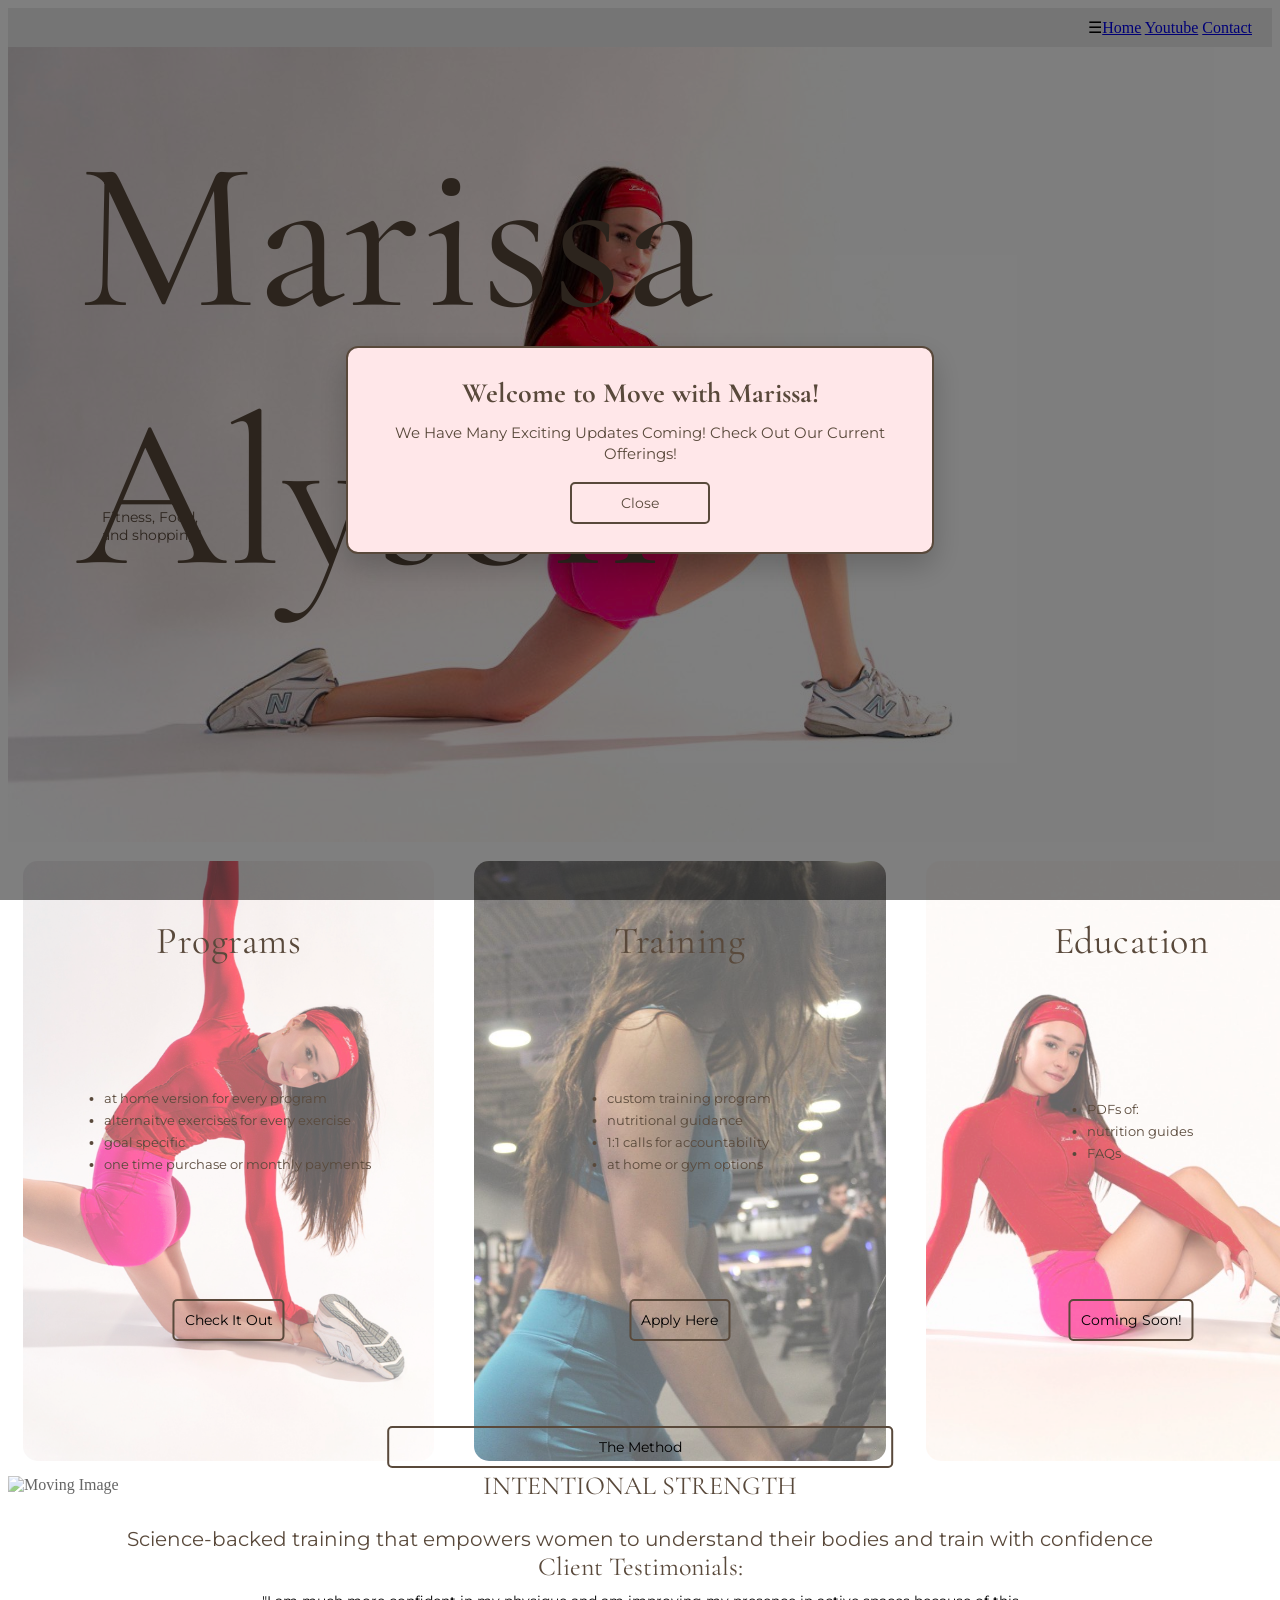
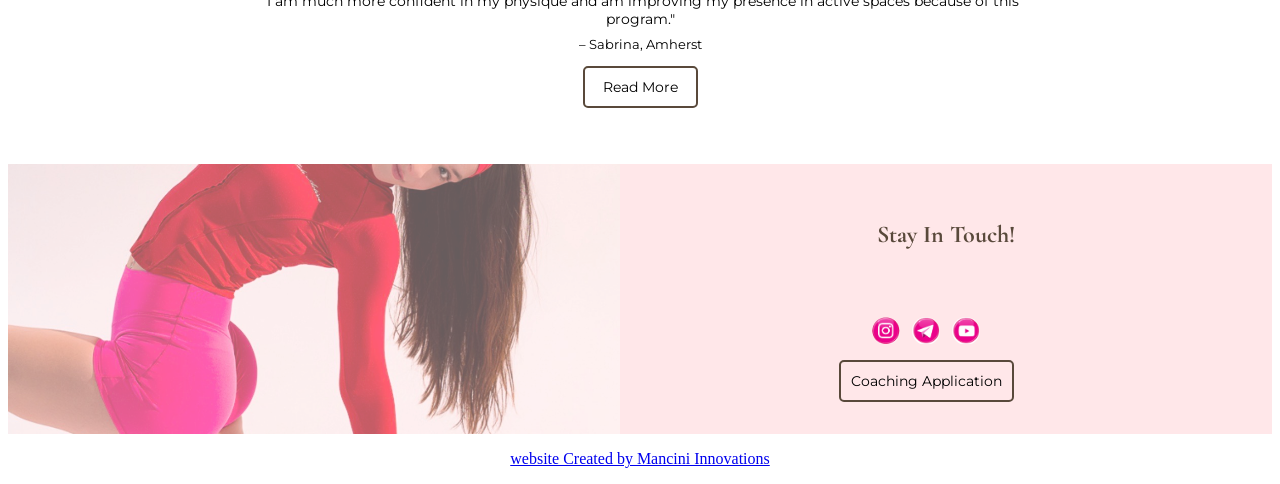
==== commit 92b3dcf0: "Update Instagram link in contact section" ====
--- a/index.html
+++ b/index.html
@@ -105,7 +105,7 @@
                     <div class="contact-columns">
                         <div class="contact-left">
                             <div class="contact-icons">
-                                <a href="https://www.instagram.com/stories/movewithmarissaaa">
+                                <a href="https://www.instagram.com/marissaxxalyson">
                                     <img src="./images/Instagram.png" alt="Instagram">
                                 </a>
                                 <a href="mailto:movewithmarissaaa@gmail.com">
@@ -157,4 +157,4 @@
         });
     </script>
    </body>
-</html>+</html>
--- a/move-css.css
+++ b/move-css.css
@@ -285,7 +285,7 @@
 button {
   padding: 10px;
   background-color: transparent;
-  border: 2px solid pink;
+  border: 2px solid #59493b;
   color: black;
   font-size: 14px;
   cursor: pointer;
@@ -372,7 +372,7 @@
   display: inline-block;
   margin-top: 14px;
   padding: 10px 18px;
-  border: 2px solid pink;
+  border: 2px solid #59493b;
   color: black;
   text-decoration: none;
   border-radius: 5px;
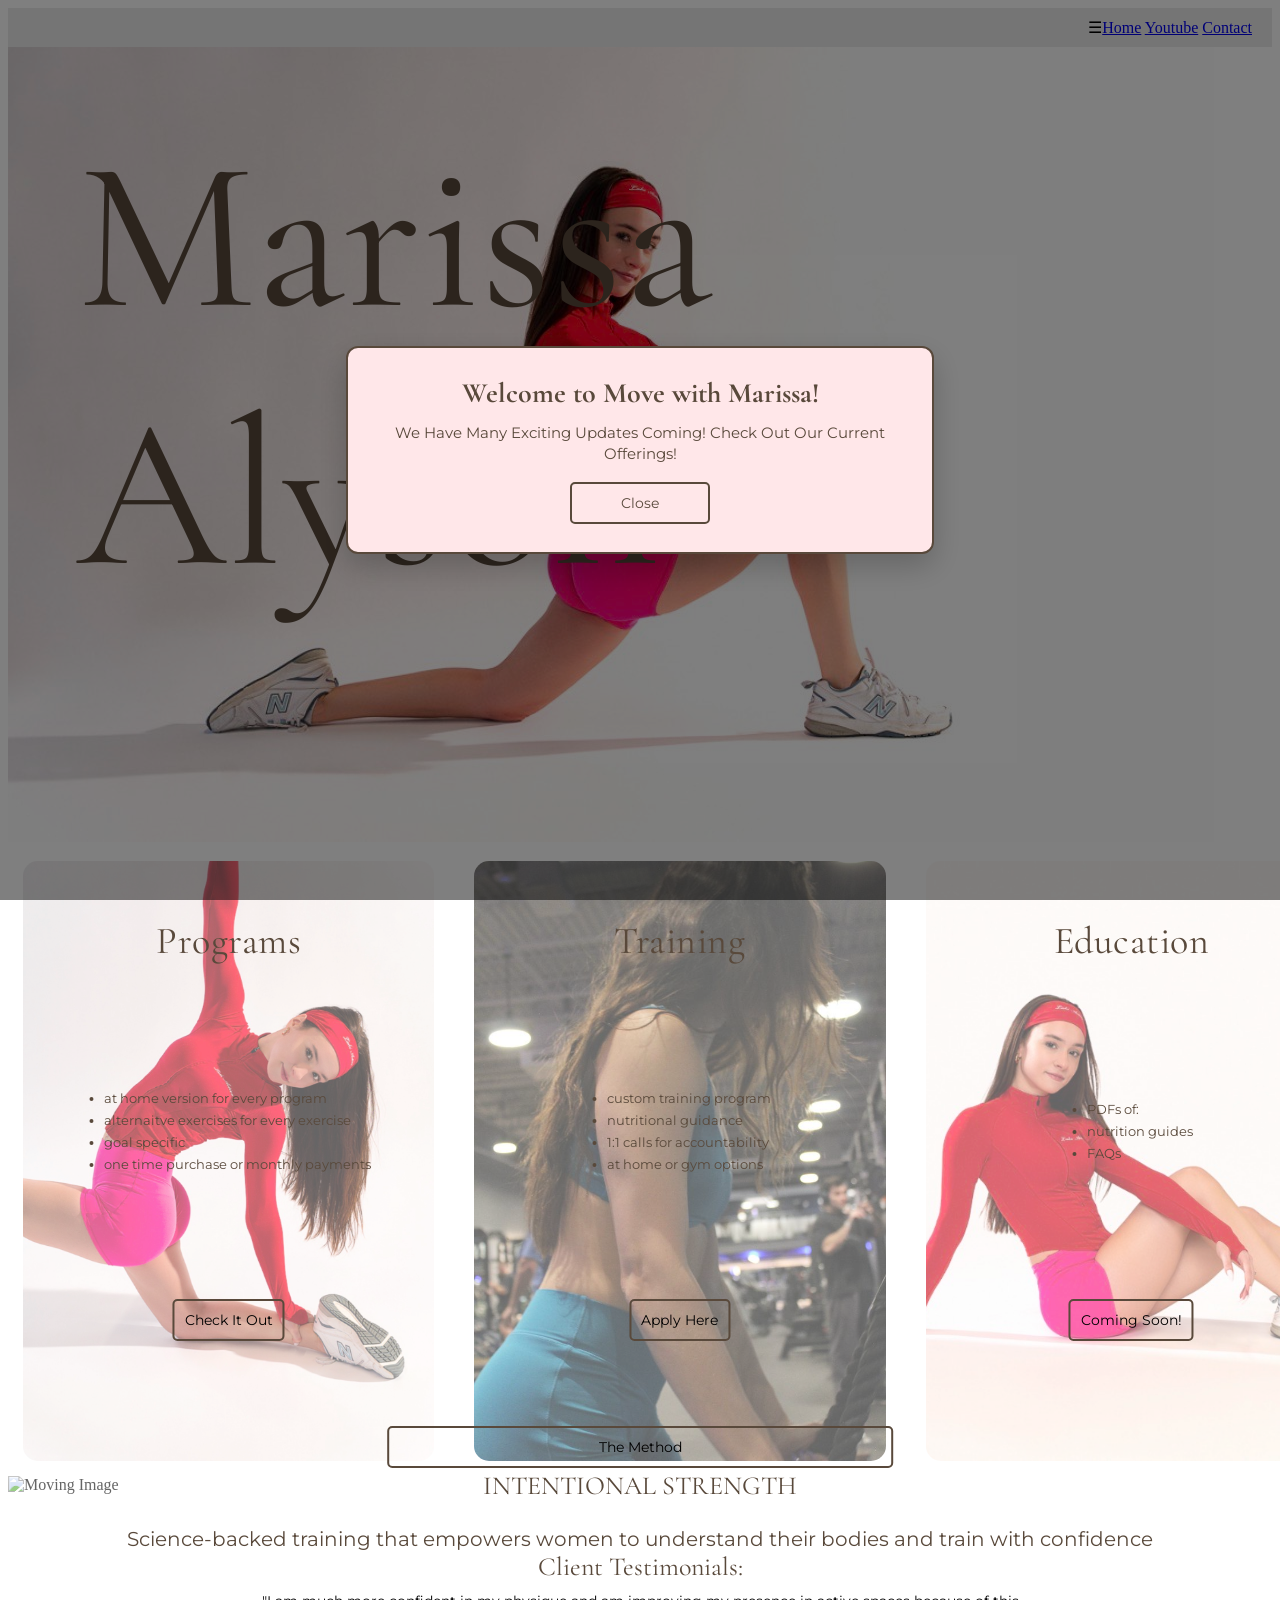
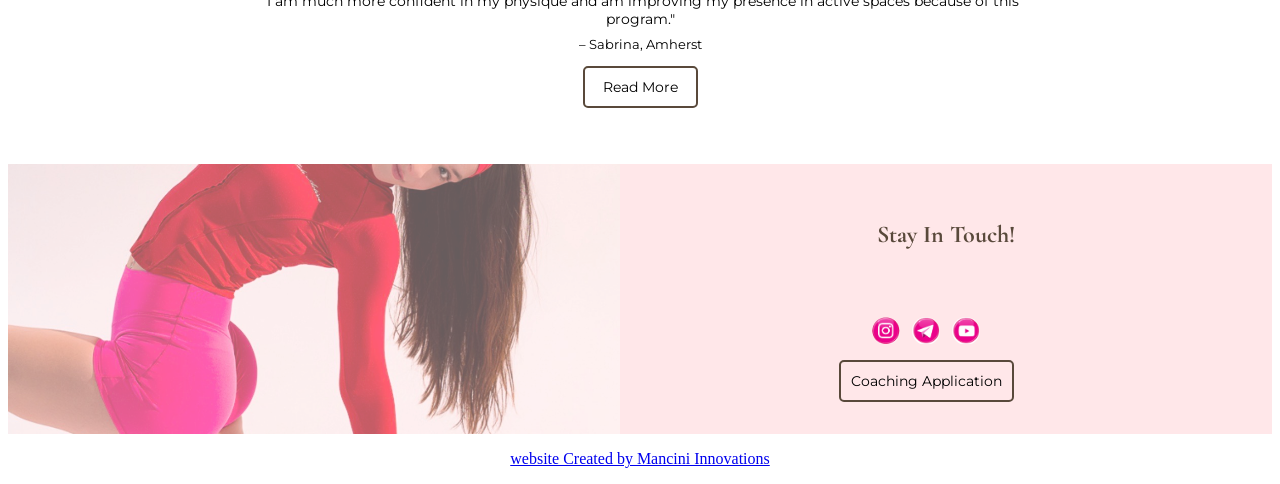
==== commit 7e2dd5c0: "Add files via upload" ====
--- a/index.html
+++ b/index.html
@@ -31,9 +31,6 @@
 <div class="Div1">
 <img class="image1-page1" src="./images/IMG_3641.jpeg" alt="Moving Image"> 
     <div class="name-text">Marissa <br> Alyson </div>
-    <div class="tagline">
-    <p>Fitness, Food,<br>and shopping!</p>
-</div>
      <!-- Three-image horizontal gallery -->
     <div class="three-images">
         <div class="gallery-item">
@@ -157,4 +154,4 @@
         });
     </script>
    </body>
-</html>
+</html>
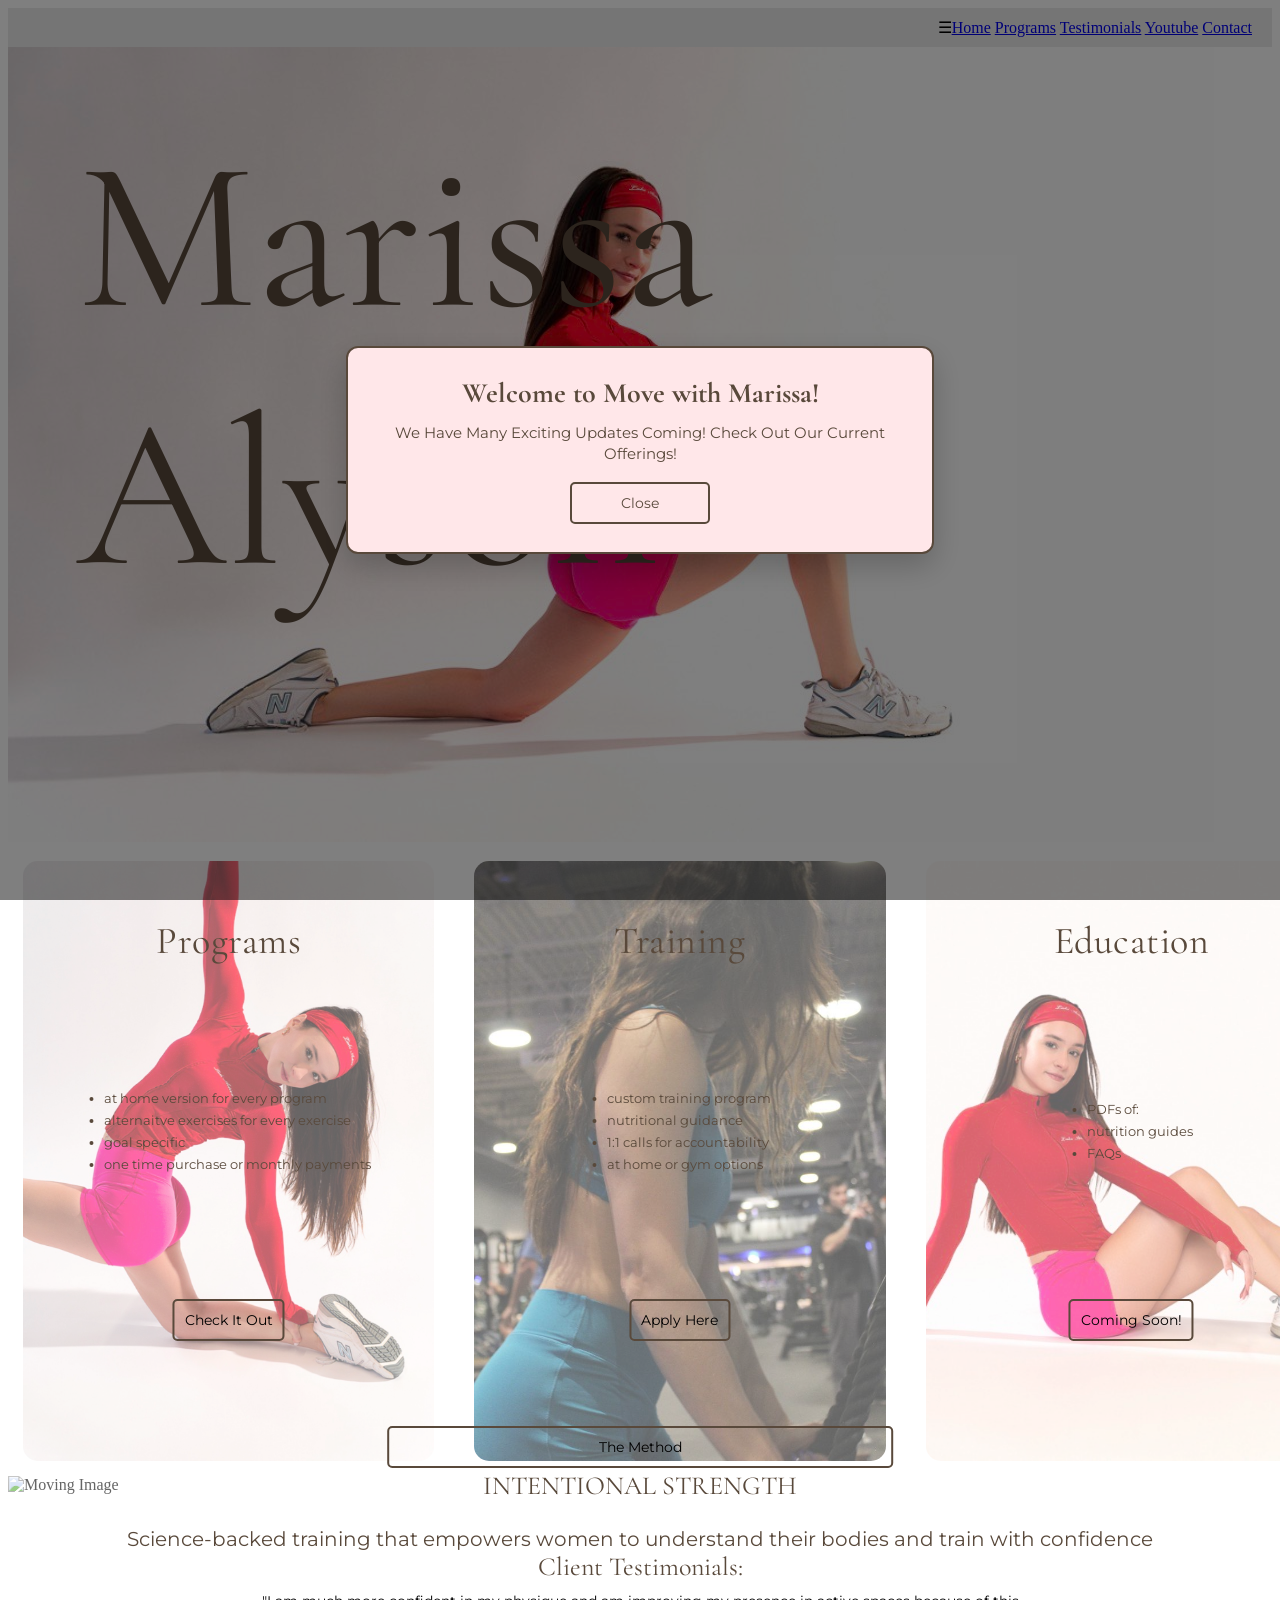
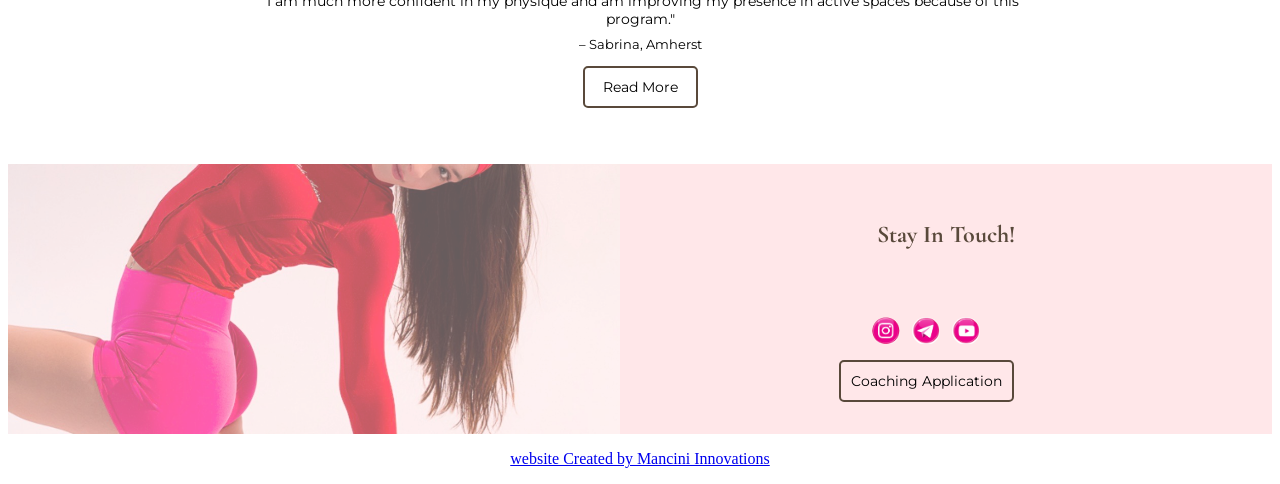
==== commit 5291b9db: "Add files via upload" ====
--- a/index.html
+++ b/index.html
@@ -4,6 +4,8 @@
     <meta charset="UTF-8">
     <meta name="viewport" content="width=device-width, initial-scale=1.0">
     <title>Marissa's Site</title>
+    <meta name="description" content="Personal trainer offering fitness, wellness, strength training, abs and glutes focus in Buffalo NY.">
+    <meta name="keywords" content="personal trainer, fitness, wellness, abs, glutes, strength training, Buffalo NY">
     <link rel="stylesheet" href="./move-css.css">
     <link href="https://fonts.googleapis.com/css2?family=Cormorant+Garamond:wght@400;700&family=Montserrat:wght@400;700&display=swap" rel="stylesheet">
    
@@ -15,17 +17,17 @@
     <label for="menu-toggle" class="hamburger">☰</label>
     
     <nav class="nav-links">
-        <a href="#home" id="home">Home</a>
-       <!--  <a href="#Customer Reviews">Programs</a>
-        <a href="#Contact">Testimonials</a>
-        <a href="#Education">Education</a>
-        <a href="#Coming Soon">Coming Soon</a>
-        <a href="#Education">Education</a>
-        <a href="#PDF Library">PDF Library</a> -->
-        <a href="https://www.youtube.com/@marissalyson/shorts">Youtube</a>
-        <!--  <a href="#Shopping">Shopping</a> -->
-        <a href="#Contact">Contact</a>
-    </nav>
+            <a href="index.html" id="home">Home</a>
+            <a href="programs.html">Programs</a>
+            <a href="testimonials.html">Testimonials</a>
+             <!-- <a href="#Education">Education</a> 
+            <a href="#Coming Soon">Coming Soon</a>
+            <a href="#Education">Education</a>
+            <a href="#PDF Library">PDF Library</a> -->
+            <a href="https://www.youtube.com/@marissalyson/shorts">Youtube</a>
+            <!--<a href="#Shopping">Shopping</a> -->
+            <a href="#Contact">Contact</a>
+        </nav>
 </header>
 
 <div class="Div1">
